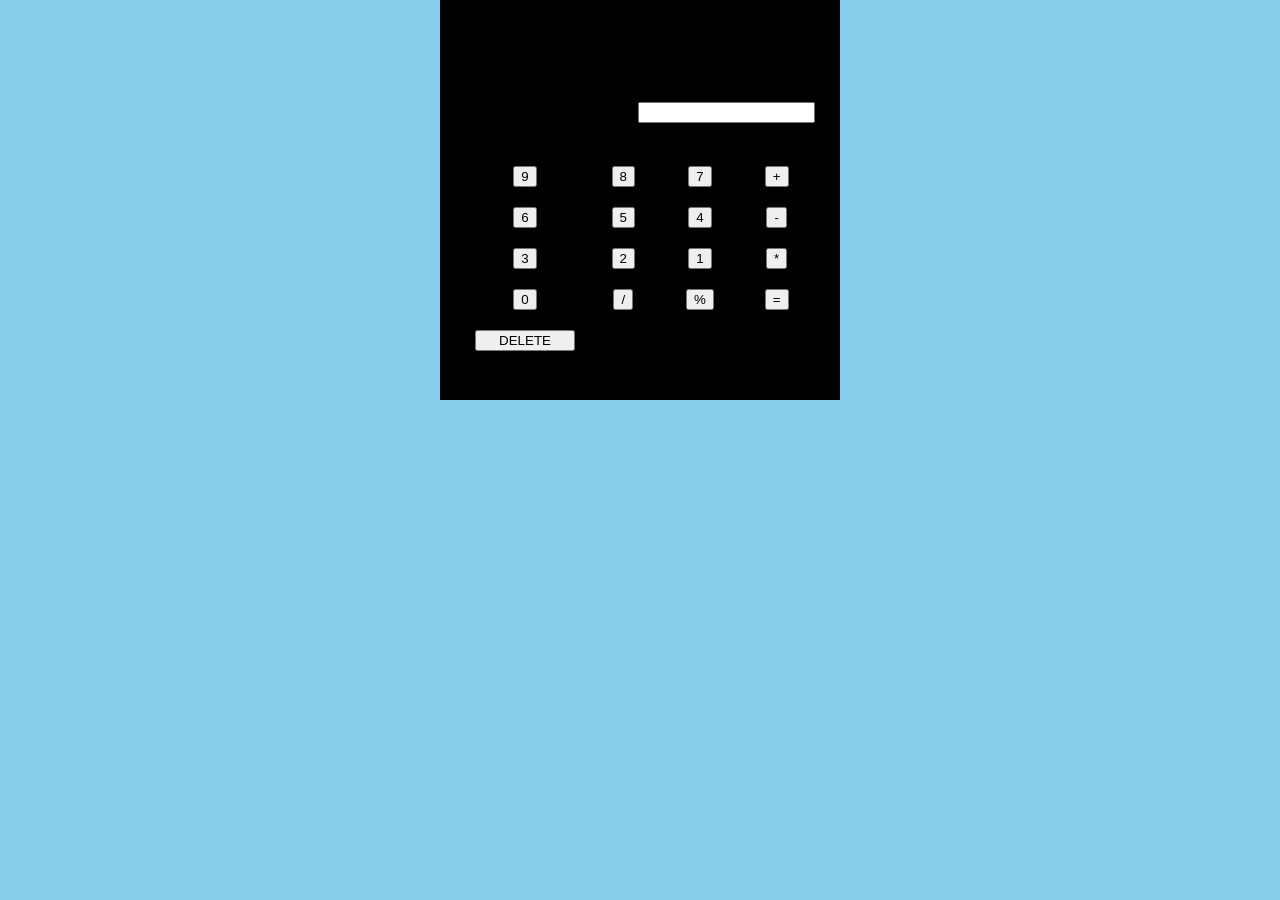
==== calculator.html @ 2b72d2ff "first calculator commit" ====
<!DOCTYPE html>
<html lang="en">
<head>

  <link rel="stylesheet" href="style.css">
  <title>Calculator</title>
</head>
<body>

  <!-- Calculator wrapper  -->
  <div id ="calculator">
    <!-- form for calcualtor -->
    <form name ="calc ">

      <div class="screen">
        <input type="text" name ="display" />

      </div>


      

    <!-- Calculator Keys -->
    <div class="keys">

      <input type="button" value="9" onclick ="calc.display.value+='9'">
      <input type="button" value="8" onclick ="calc.display.value+='8'">
      <input type="button" value="7"onclick ="calc.display.value+='7'">
      <input type="button" value="+" onclick ="calc.display.value+='+'">




      <input type="button" value="6" onclick ="calc.display.value+='6'">
      <input type="button" value="5" onclick ="calc.display.value+='5'">
      <input type="button" value="4" onclick ="calc.display.value+='4'">
      <input type="button" value="-" onclick ="calc.display.value+='-'">




      <input type="button" value="3" onclick ="calc.display.value+='3'">
      <input type="button" value="2" onclick ="calc.display.value+='2'">
      <input type="button" value="1" onclick ="calc.display.value+='1'">
      <input type="button" value="*" onclick ="calc.display.value+='*'">




      <input type="button" value="0" onclick= "calc.display.value+='0'">
      <input type="button" value="/" onclick ="calc.display.value+='/'">
      <input type="button" value="%" onclick ="calc.display.value+='%'">
      <input type="button" value="=" onclick ="calc.display.value = eval(calc.display.value)">




      <input type="button" value="DELETE" onclick="calc.screen.value ''" id="del">


    </div>








    </form>

  </div>

</body>
</html>
---- style.css ----
body{
  background: skyblue;

}
*{
  box-sizing: border-box;
  margin: auto;


}

#calculator{

  width:400px;
  margin: auto;
  height: 400px;
  background: black;
  padding: 15px;
}

.screen
{
  width: 100%;
  padding: 10px;
  font-size: 5rem;
  font-weight: bold;
  margin-top: 20px;
  border-radius: 5px;
  text-align: right;
  align-items: center;

}

.keys
{
  display: grid;
  grid-template-columns: repeat(4,1fr);
  grid-gap: 20px;
  height:60px;
  font-size: 32px;
  padding: 20px;
  font-weight: bold;
  border-radius: 5px;
  color: grey;



}

#del{
  width: 100px;
}
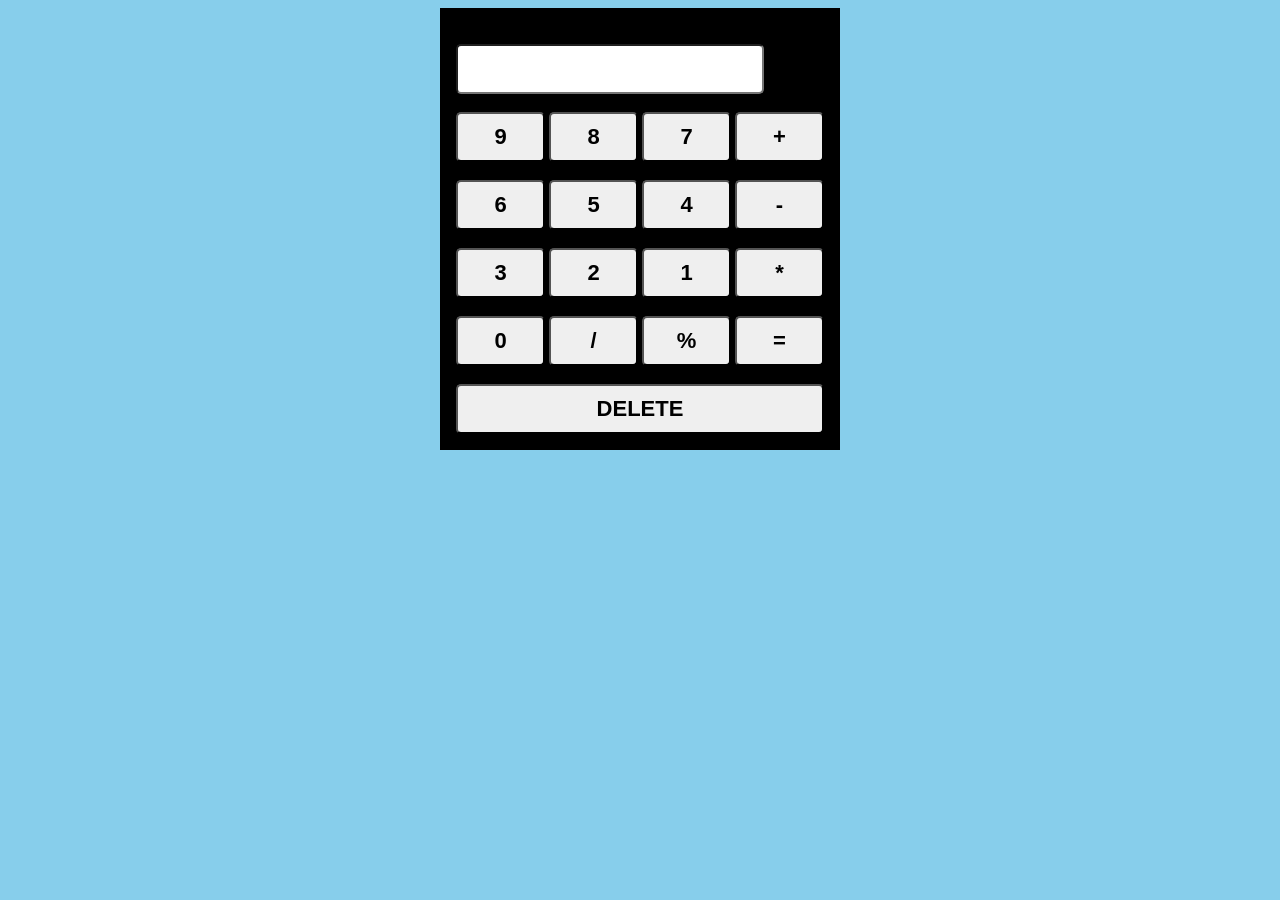
==== commit c164e369: "Rewrote entire program" ====
--- a/calculator.html
+++ b/calculator.html
@@ -8,58 +8,40 @@
 <body>
 
   <!-- Calculator wrapper  -->
-  <div id ="calculator">
-    <!-- form for calcualtor -->
-    <form name ="calc ">
+  <div class="wrap">
+    <form name="cal">
 
-      <div class="screen">
-        <input type="text" name ="display" />
+      <input type="text" name="display" >
+      <br>
+      <br>
+      <input type="button" value="9" onclick="cal.display.value+='9'">
+      <input type="button" value="8" onclick="cal.display.value+='8'">
+      <input type="button" value="7" onclick="cal.display.value+='7'">
+      <input type="button" value="+" onclick="cal.display.value+='+'">
+      <br>
+      <br>
 
-      </div>
+      <input type="button" value="6" onclick="cal.display.value+='6'">
+      <input type="button" value="5" onclick="cal.display.value+='5'">
+      <input type="button" value="4" onclick="cal.display.value+='4'">
+      <input type="button" value="-" onclick="cal.display.value+='-'">
+      <br>
+      <br>
 
+      <input type="button" value="3" onclick="cal.display.value+='3'">
+      <input type="button" value="2" onclick="cal.display.value+='2'">
+      <input type="button" value="1" onclick="cal.display.value+='1'">
+      <input type="button" value="*" onclick="cal.display.value+='*'">
+      <br>
+      <br>
 
-      
-
-    <!-- Calculator Keys -->
-    <div class="keys">
-
-      <input type="button" value="9" onclick ="calc.display.value+='9'">
-      <input type="button" value="8" onclick ="calc.display.value+='8'">
-      <input type="button" value="7"onclick ="calc.display.value+='7'">
-      <input type="button" value="+" onclick ="calc.display.value+='+'">
-
-
-
-
-      <input type="button" value="6" onclick ="calc.display.value+='6'">
-      <input type="button" value="5" onclick ="calc.display.value+='5'">
-      <input type="button" value="4" onclick ="calc.display.value+='4'">
-      <input type="button" value="-" onclick ="calc.display.value+='-'">
-
-
-
-
-      <input type="button" value="3" onclick ="calc.display.value+='3'">
-      <input type="button" value="2" onclick ="calc.display.value+='2'">
-      <input type="button" value="1" onclick ="calc.display.value+='1'">
-      <input type="button" value="*" onclick ="calc.display.value+='*'">
-
-
-
-
-      <input type="button" value="0" onclick= "calc.display.value+='0'">
-      <input type="button" value="/" onclick ="calc.display.value+='/'">
-      <input type="button" value="%" onclick ="calc.display.value+='%'">
-      <input type="button" value="=" onclick ="calc.display.value = eval(calc.display.value)">
-
-
-
-
-      <input type="button" value="DELETE" onclick="calc.screen.value ''" id="del">
-
-
-    </div>
-
+      <input type="button" value="0" onclick="cal.display.value+='0'">
+      <input type="button" value="/" onclick="cal.display.value+='/'">
+      <input type="button" value="%" onclick="cal.display.value+='%'">
+      <input type="button" value="=" onclick="cal.display.value = eval(cal.display.value)">
+      <br>
+      <br>
+      <input type="button" value="DELETE" onclick="cal.display.value=''" id ="del">
 
 
 
@@ -68,8 +50,6 @@
 
 
     </form>
-
   </div>
-
 </body>
 </html>
--- a/style.css
+++ b/style.css
@@ -1,52 +1,38 @@
 body{
   background: skyblue;
+}
 
-}
 *{
   box-sizing: border-box;
-  margin: auto;
-
-
+  -webkit-box-sizing: border-box;
+  -moz-box-box-sizing: border-box;
 }
 
-#calculator{
-
+.wrap{
   width:400px;
   margin: auto;
-  height: 400px;
+  height: auto;
   background: black;
-  padding: 15px;
+  padding: 1rem;
 }
 
-.screen
-{
-  width: 100%;
+input[type=text]{
+  width;100%;
   padding: 10px;
-  font-size: 5rem;
+  font-size: 22px;
   font-weight: bold;
   margin-top: 20px;
   border-radius: 5px;
-  text-align: right;
-  align-items: center;
-
 }
 
-.keys
-{
-  display: grid;
-  grid-template-columns: repeat(4,1fr);
-  grid-gap: 20px;
-  height:60px;
-  font-size: 32px;
-  padding: 20px;
+input[type=button]{
+  width:89px;
+  padding: 10px;
+  font-size: 22px;
+  border-radius: 5px;
   font-weight: bold;
-  border-radius: 5px;
-  color: grey;
-
-
-
 }
 
 #del{
-  width: 100px;
+  width: 100%;
 }
